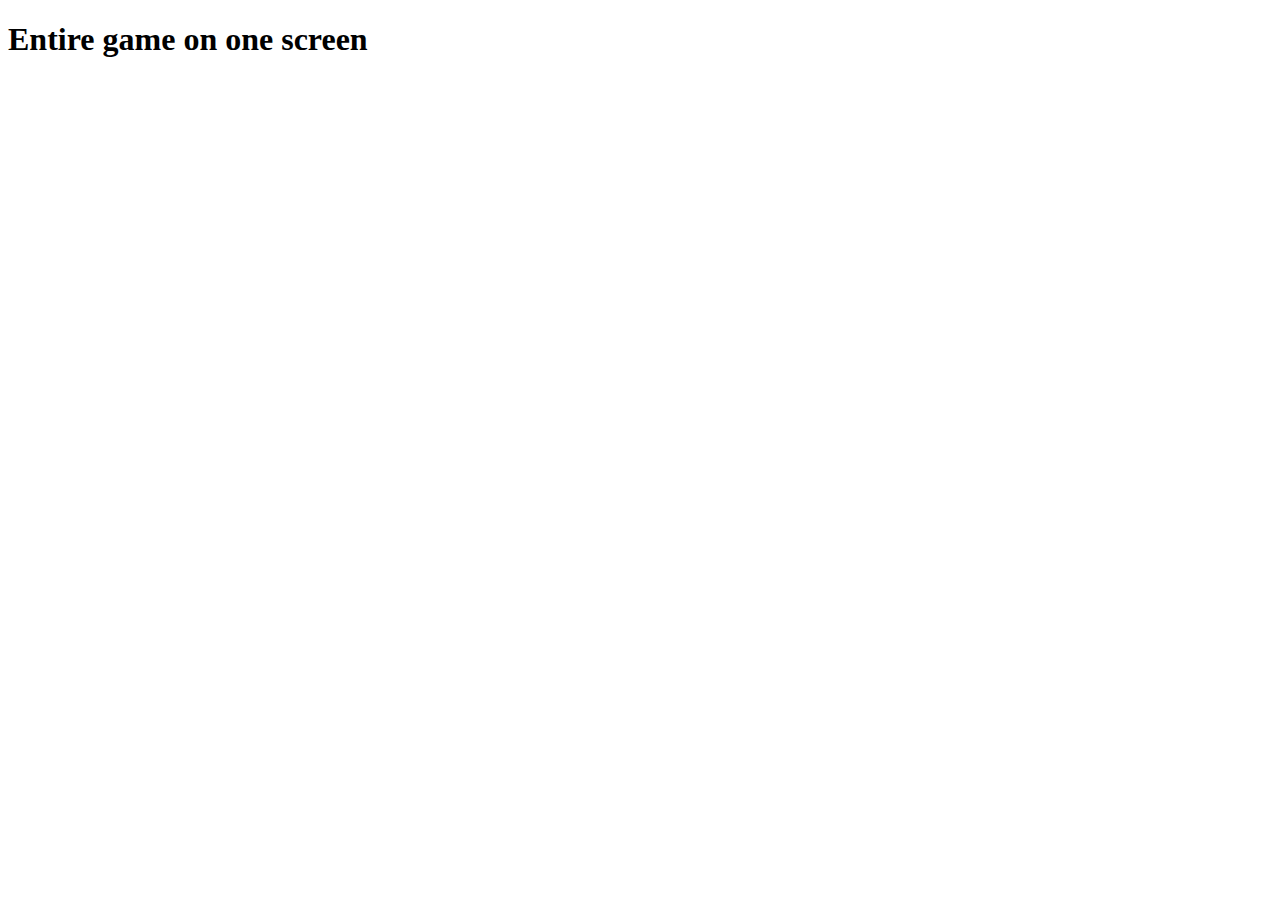
==== web/ld31.html @ 894e4757 "@03:02 Initial framework" ====
<!DOCTYPE html>

<html>
  <head>
    <title>Ludum dare 32 - Entire game on one screen</title>
  </head>

  <body>
    <h1>Entire game on one screen</h1>
    <div id="fps" style="float: left; position: absolute; color: green"></div>
    <div class="game-container">
      <canvas class="game-element" width="640" height="480"></canvas>
    </div>

    <script type="application/dart" src="ld31.dart"></script>
    <script src="packages/browser/dart.js"></script>
  </body>
</html>
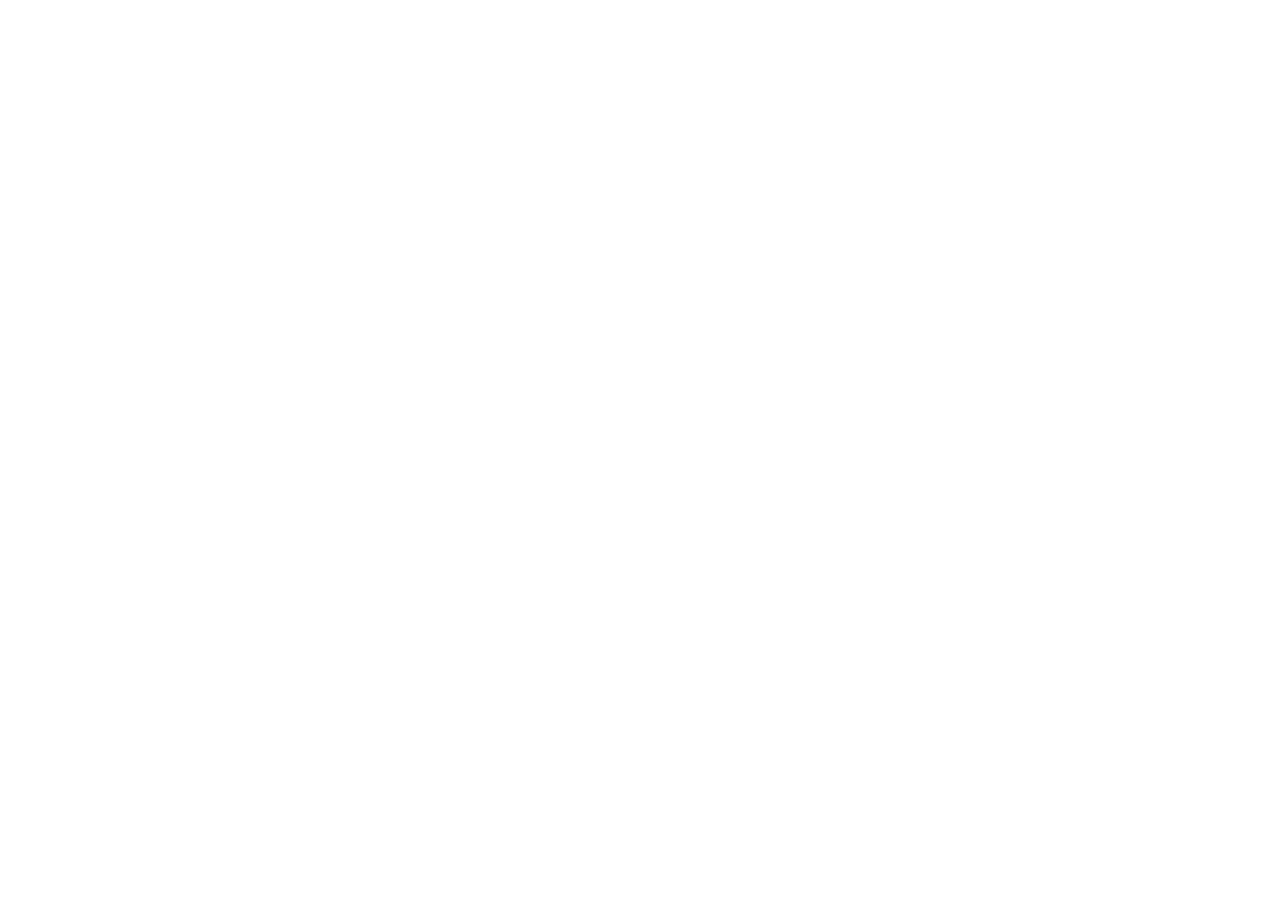
==== commit c9dc0168: "16:23 Terrain rendering complete, character moving around" ====
--- a/web/ld31.html
+++ b/web/ld31.html
@@ -6,10 +6,8 @@
   </head>
 
   <body>
-    <h1>Entire game on one screen</h1>
-    <div id="fps" style="float: left; position: absolute; color: green"></div>
     <div class="game-container">
-      <canvas class="game-element" width="640" height="480"></canvas>
+      <canvas class="game-element" width="1028" height="600"></canvas>
     </div>
 
     <script type="application/dart" src="ld31.dart"></script>
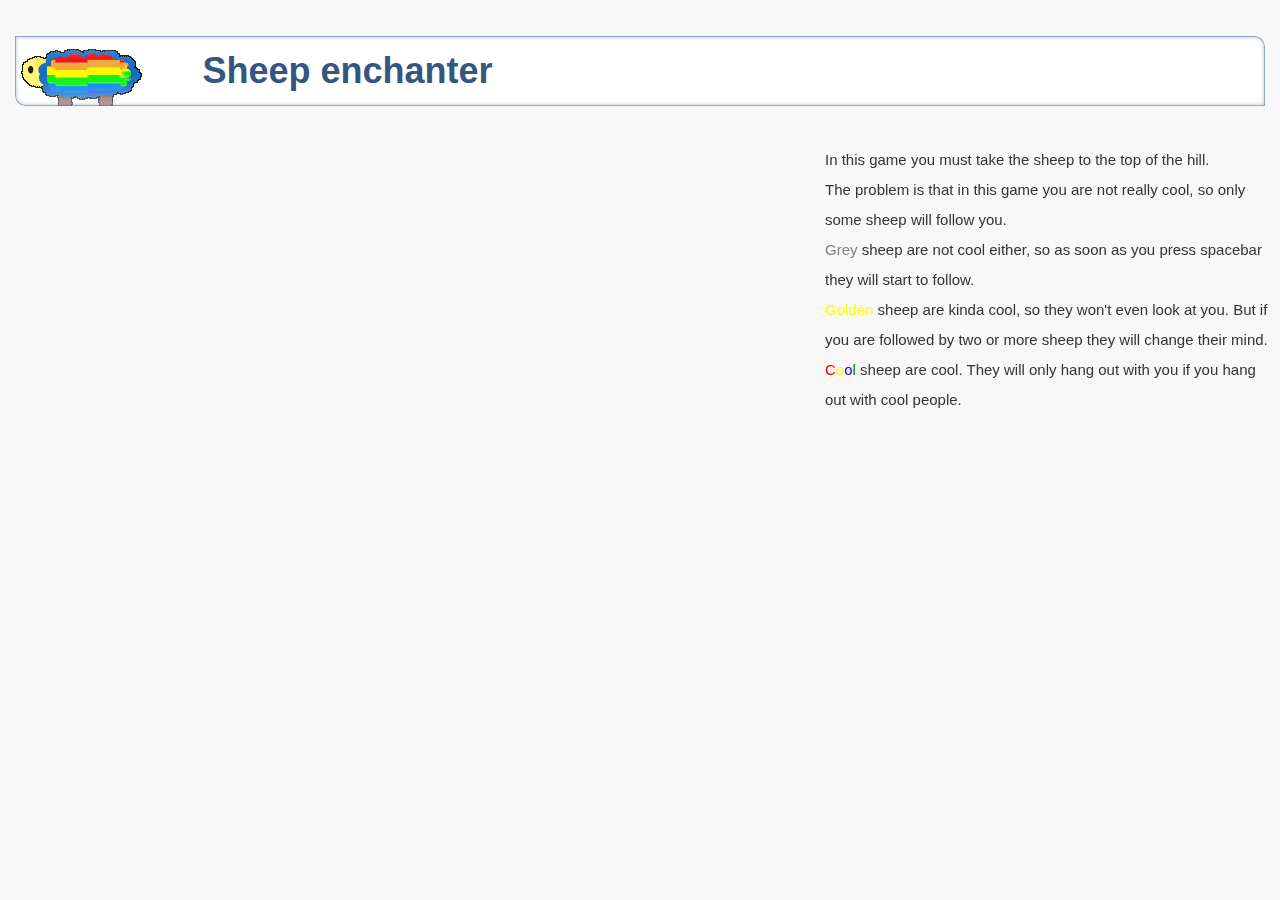
==== commit fc91b539: "Finished!!!" ====
--- a/web/ld31.html
+++ b/web/ld31.html
@@ -2,14 +2,22 @@
 
 <html>
   <head>
-    <title>Ludum dare 32 - Entire game on one screen</title>
+    <link rel="stylesheet" type="text/css" href="ld31.css">
+    <title>Ludum dare 31 - Sheep enchanter</title>
   </head>
 
   <body>
+    <h1 class="title">Sheep enchanter</h1>
     <div class="game-container">
       <canvas class="game-element" width="1028" height="600"></canvas>
     </div>
-
+    <div id="rules">
+    In this game you must take the sheep to the top of the hill.<br>
+    The problem is that in this game you are not really cool, so only some sheep will follow you.<br>
+    <font color="grey">Grey</font> sheep are not cool either, so as soon as you press spacebar they will start to follow.<br>
+    <font color="yellow">Golden</font> sheep are kinda cool, so they won't even look at you. But if you are followed by two or more sheep they will change their mind.<br>
+    <font color="red">C</font><font color="yellow">o</font><font color="blue">o</font><font color="green">l</font> sheep are cool. They will only hang out with you if you hang out with cool people.
+    </div>
     <script type="application/dart" src="ld31.dart"></script>
     <script src="packages/browser/dart.js"></script>
   </body>
--- a/web/ld31.css
+++ b/web/ld31.css
@@ -0,0 +1,54 @@
+
+body {
+  background-color: #F8F8F8;
+  font-family: 'Open Sans', sans-serif;
+  font-size: 14px;
+  font-weight: normal;
+  line-height: 1.2em;
+  margin: 15px;
+}
+
+h1, p {
+    margin: 1em 0 0.5em 0;
+    font-weight: 600;
+    font-family: 'Titillium Web', sans-serif;
+    position: relative;
+    font-size: 36px;
+    line-height: 40px;
+    padding: 15px 15px 15px 15%;
+    color: #355681;
+    box-shadow:
+        inset 0 0 0 1px rgba(53,86,129, 0.4),
+        inset 0 0 5px rgba(53,86,129, 0.5),
+        inset -285px 0 35px white;
+    border-radius: 0 10px 0 10px;
+    background: #fff url(sheep_cool.gif) no-repeat center left;
+}
+
+#rules {
+  position:fixed;
+  top: 130px;
+  right: 5px;
+  width:450px;
+  margin: 1em 0 0.5em 0;
+  color: #343434;
+  font-weight: normal;
+  font-size: 15px;
+  line-height: 30px;
+  font-family: 'Orienta', sans-serif;
+  background-color : 'grey';
+}
+
+#sample_container_id {
+  width: 100%;
+  height: 400px;
+  position: relative;
+  border: 1px solid #ccc;
+  background-color: #fff;
+}
+
+#sample_text_id {
+  font-size: 24pt;
+  text-align: center;
+  margin-top: 140px;
+}
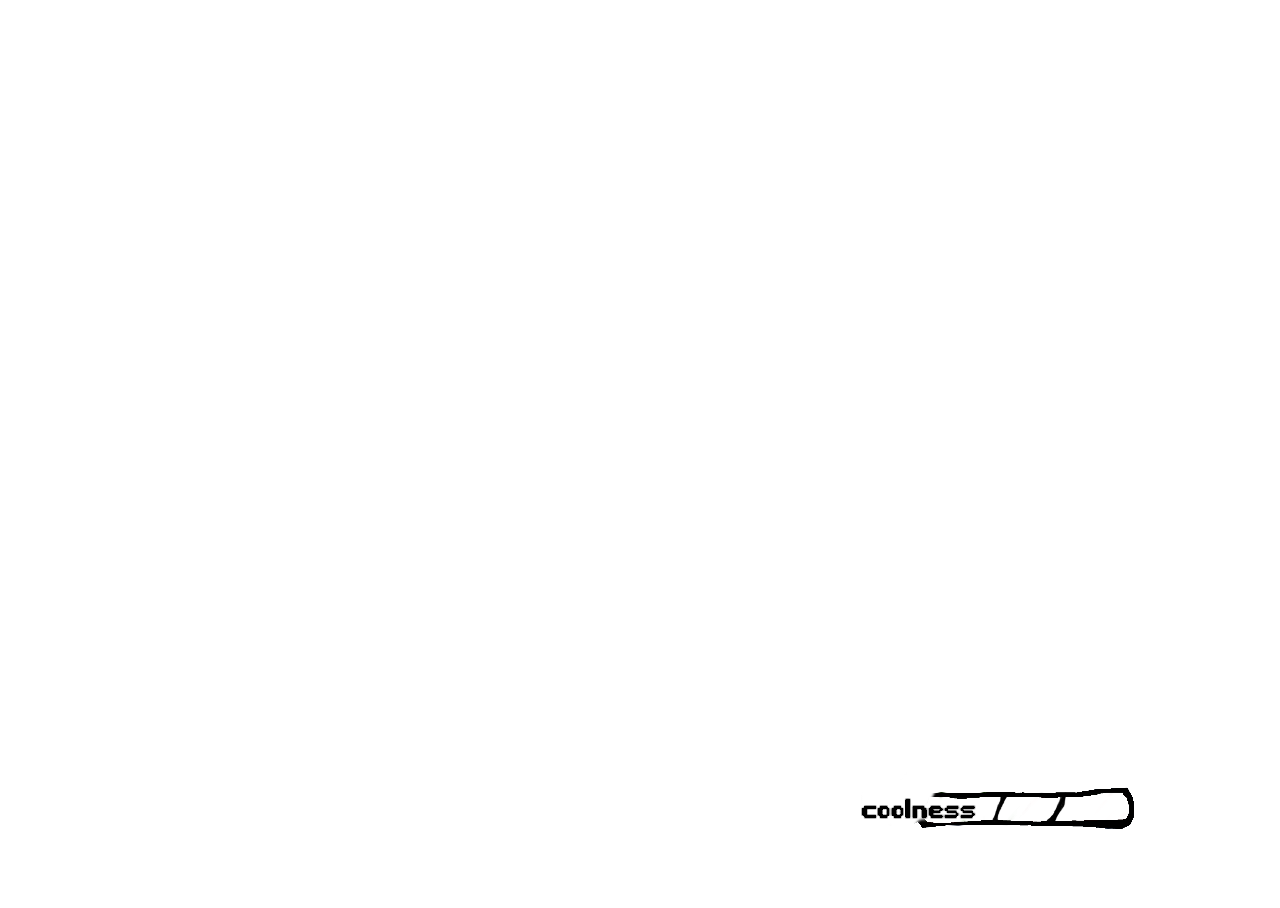
==== commit ae8b51b9: "Post-ld update 1 Added coolmeter" ====
--- a/web/ld31.html
+++ b/web/ld31.html
@@ -1,24 +1,36 @@
-<!DOCTYPE html>
+<!DOCTYPE html PUBLIC "-//W3C//DTD XHTML 1.0 Transitional//EN" "http://www.w3.org/TR/xhtml1/DTD/xhtml1-transitional.dtd">
 
-<html>
-  <head>
-    <link rel="stylesheet" type="text/css" href="ld31.css">
-    <title>Ludum dare 31 - Sheep enchanter</title>
-  </head>
+<html xmlns="http://www.w3.org/1999/xhtml">
+<head>
+    <title>Canvas Resize</title>
+    <style>
+      html, body {
+        overflow-y:hidden;
+        overflow-x:hidden;
+        height:100%;
+      }
+      #coolmeter {
+        position:fixed;
+        bottom: 5%;
+        right: 10%;
+      }
+      #coolmeter img{
+        position:absolute;
+        bottom: 0;
+        right: 0;
+      }
+    </style>
+</head>
 
-  <body>
-    <h1 class="title">Sheep enchanter</h1>
-    <div class="game-container">
-      <canvas class="game-element" width="1028" height="600"></canvas>
-    </div>
-    <div id="rules">
-    In this game you must take the sheep to the top of the hill.<br>
-    The problem is that in this game you are not really cool, so only some sheep will follow you.<br>
-    <font color="grey">Grey</font> sheep are not cool either, so as soon as you press spacebar they will start to follow.<br>
-    <font color="yellow">Golden</font> sheep are kinda cool, so they won't even look at you. But if you are followed by two or more sheep they will change their mind.<br>
-    <font color="red">C</font><font color="yellow">o</font><font color="blue">o</font><font color="green">l</font> sheep are cool. They will only hang out with you if you hang out with cool people.
-    </div>
-    <script type="application/dart" src="ld31.dart"></script>
-    <script src="packages/browser/dart.js"></script>
-  </body>
+<body>
+  <div id="coolmeter">
+    <img id="cool0" src="coolmeter1.png" style="display:none"></img>
+    <img id="cool1" src="coolmeter2.png" style="display:none"></img>
+    <img id="cool2" src="coolmeter3.png" style="display:none"></img>
+    <img src="coolmeter.png"></img>
+  </div>
+  <canvas class="game-element">Your browser doesn't support canvas</canvas>
+  <script type="application/dart" src="ld31.dart"></script>
+  <script src="packages/browser/dart.js"></script>
+</body>
 </html>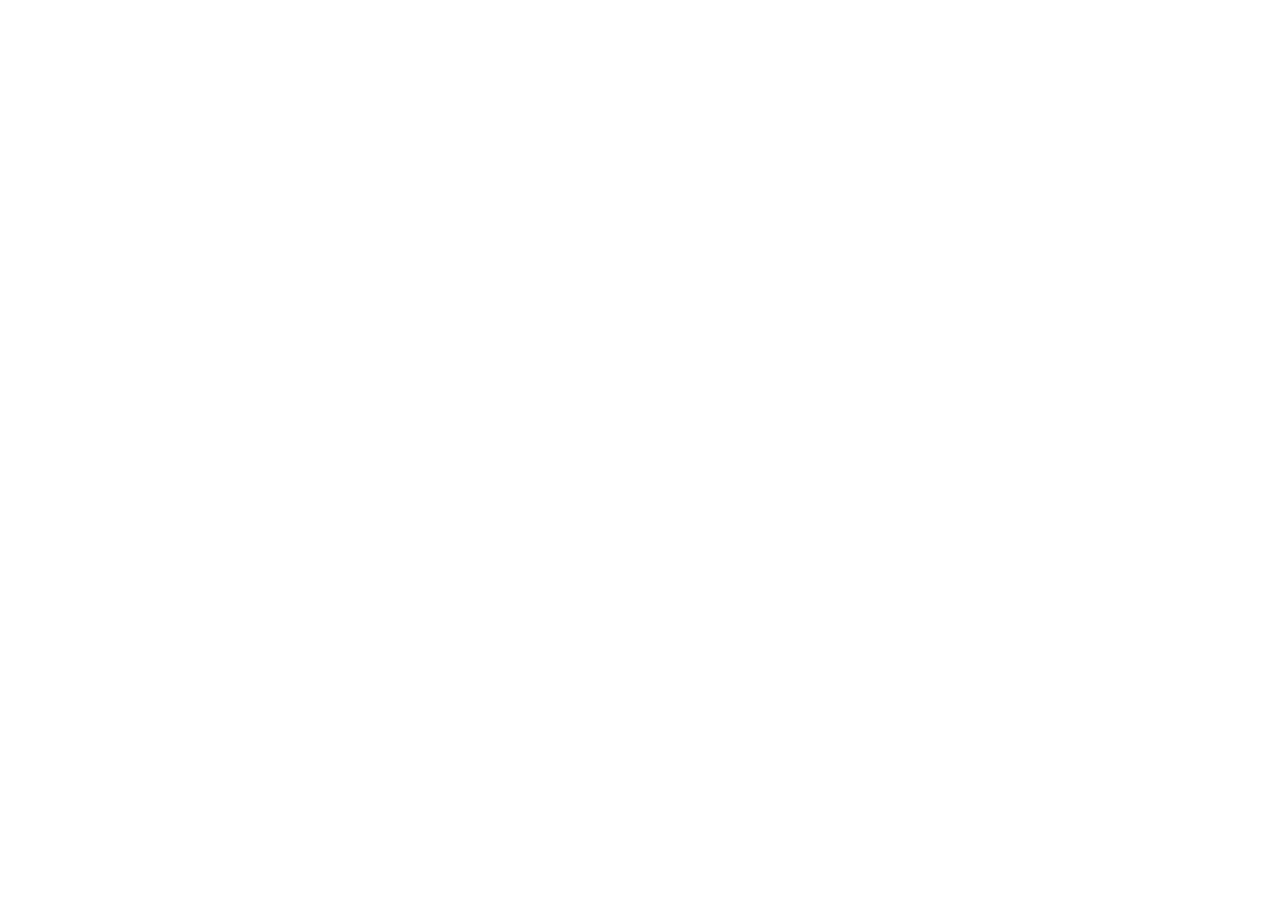
==== commit 54a2c3b0: "All game elements are in place" ====
--- a/web/ld31.html
+++ b/web/ld31.html
@@ -2,23 +2,88 @@
 
 <html xmlns="http://www.w3.org/1999/xhtml">
 <head>
-    <title>Canvas Resize</title>
+    <title>Sheep enchanter</title>
     <style>
       html, body {
         overflow-y:hidden;
         overflow-x:hidden;
         height:100%;
+        font: 15px 'LeagueGothicRegular';
       }
       #coolmeter {
         position:fixed;
         bottom: 5%;
         right: 10%;
+        width: 20%;
+        height: 15%;
       }
       #coolmeter img{
         position:absolute;
         bottom: 0;
         right: 0;
+        width: 100%;
+        height: 100%;
       }
+      .modalDialog {
+        position: fixed;
+        font-family: Arial, Helvetica, sans-serif;
+        top: 0;
+        right: 0;
+        bottom: 0;
+        left: 0;
+        background: rgba(0,0,0,0.8);
+        z-index: 99999;
+        opacity:0;
+        -webkit-transition: opacity 400ms ease-in;
+        -moz-transition: opacity 400ms ease-in;
+        transition: opacity 400ms ease-in;
+        pointer-events: none;
+      }
+      .modalDialog:target {
+        opacity:1;
+        pointer-events: auto;
+      }
+
+      .modalDialog > div {
+        width: 550px;
+        height: 400px;
+        position: relative;
+        margin: 10% auto;
+        padding: 5px 20px 13px 20px;
+        border-radius: 10px;
+        background: #fff;
+        background: -moz-linear-gradient(#fff, #999);
+        background: -webkit-linear-gradient(#fff, #999);
+        background: -o-linear-gradient(#fff, #999);
+        text-align: center;
+      }
+
+      .nextdialog {
+        position: absolute;
+        right: 15px;
+        bottom: 15px;
+      }
+
+      .prevdialog {
+        position: absolute;
+        left: 15px;
+        bottom: 15px;
+      }
+
+      h1 {
+        text-shadow: 0px 1px 1px #4d4d4d;
+        color: #222;
+        font: 80px 'LeagueGothicRegular';
+      }
+
+      h2 {
+        text-shadow: 0px 1px 1px #4d4d4d;
+        color: #222;
+        font: 30px 'LeagueGothicRegular';
+      }
+
+
+      .close:hover { background: #00d9ff; }
     </style>
 </head>
 
@@ -27,7 +92,97 @@
     <img id="cool0" src="coolmeter1.png" style="display:none"></img>
     <img id="cool1" src="coolmeter2.png" style="display:none"></img>
     <img id="cool2" src="coolmeter3.png" style="display:none"></img>
-    <img src="coolmeter.png"></img>
+    <img id="coolbase" src="coolmeter.png" style="display:none" ></img>
+  </div>
+  <div id="initMenu" class="modalDialog">
+    <div>
+      <h1>Sheep enchanter</h1>
+      <p><a href="#close">PLAY</a></p>
+      <p><a href="#howto1">HOW TO</a></p>
+    </div>
+  </div>
+  <div id="howto1" class="modalDialog">
+    <div>
+      <h2>OBJECTIVE</h2>
+      <p>In this game you must take at least a cool sheep to the top of the hill</p>
+      <img src="objective.png"/>
+      <p><a href="#howto2" class="nextdialog">NEXT</a></p>
+      <p><a href="#initMenu" class="prevdialog">MENU</a></p>
+    </div>
+  </div>
+  <div id="howto2" class="modalDialog">
+    <div>
+      <h2>SHEEP</h2>
+      <p>You are not really cool, so only some sheep will follow you</p>
+      <img src="some_sheep.png"/>
+      <p><a href="#howto3" class="nextdialog">NEXT</a></p>
+      <p><a href="#initMenu" class="prevdialog">MENU</a></p>
+    </div>
+  </div>
+  <div id="howto3" class="modalDialog">
+    <div>
+      <h2>Sheep types</h2>
+      <div>
+        <p style="float: left;"><img src="sheep.png"/></p>
+        <p><font color="grey">Grey sheep</font> are not cool either, so as soon as you press spacebar they will start to follow.</p>
+      </div>
+      <div style="clear: left;">
+        <p style="float: left;"><img src="sheep_gold.png"/></p>
+        <p><font color="yellow">Golden sheep</font> are kinda cool, so they won't follow you.
+          However, if you are being followed by two or more sheep they may change their mind.</p>
+      </div>
+      <div style="clear: left;">
+        <p style="float: left;"><img src="sheep_cool.png"/></p>
+        <p><font color="red">C</font><font color="yellow">o</font><font color="blue">o</font><font color="green">l</font> sheep are cool.
+          They won't even look at you. However, if you are being followed by two or more sheep they may change their mind.</p>
+      </div>
+      <p><a href="#initMenu" class="nextdialog">MENU</a></p>
+    </div>
+  </div>
+  <div id="end1" class="modalDialog">
+    <div>
+      <h2>Totally uncool end</h2>
+      <p>Ok, you reached the end. Good for you.</p>
+      <p>Next time try to bring some sheep</p>
+      <p><a href="#close" class="nextdialog">Continue</a></p>
+      <p><a href="#initMenu" class="prevdialog">MENU</a></p>
+    </div>
+  </div>
+  <div id="end2" class="modalDialog">
+    <div>
+      <h2>Nearly totally uncool end</h2>
+      <p>Ok, you reached the end. You even managed to bring a sheep with you. Good for you both.</p>
+      <p>Next time try to bring some more sheep. You could even bring a cool one!</p>
+      <p><a href="#close" class="nextdialog">Continue</a></p>
+      <p><a href="#initMenu" class="prevdialog">MENU</a></p>
+    </div>
+  </div>
+  <div id="end3" class="modalDialog">
+    <div>
+      <h2>Uncool end</h2>
+      <p>Hey, you brought some uncool sheep. You are starting to look cool.</p>
+      <p>Try to talk to those kinda cool golden sheep!</p>
+      <p><a href="#close" class="nextdialog">Continue</a></p>
+      <p><a href="#initMenu" class="prevdialog">MENU</a></p>
+    </div>
+  </div>
+  <div id="end4" class="modalDialog">
+    <div>
+      <h2>Kinda cool end</h2>
+      <p>Hey, cool guy. Look at you surrounded by the kinda cool sheep.</p>
+      <p>No sheep could resist your coolnes now, so go for a really cool one!</p>
+      <p><a href="#close" class="nextdialog">Continue</a></p>
+      <p><a href="#initMenu" class="prevdialog">MENU</a></p>
+    </div>
+  </div>
+  <div id="end5" class="modalDialog">
+    <div>
+      <h2>Cool end</h2>
+      <p>COOOOOOOOOOOOL!!.</p>
+      <p>Game over.</p>
+      <p><a href="#close" class="nextdialog">Continue</a></p>
+      <p><a href="#initMenu" class="prevdialog">MENU</a></p>
+    </div>
   </div>
   <canvas class="game-element">Your browser doesn't support canvas</canvas>
   <script type="application/dart" src="ld31.dart"></script>
